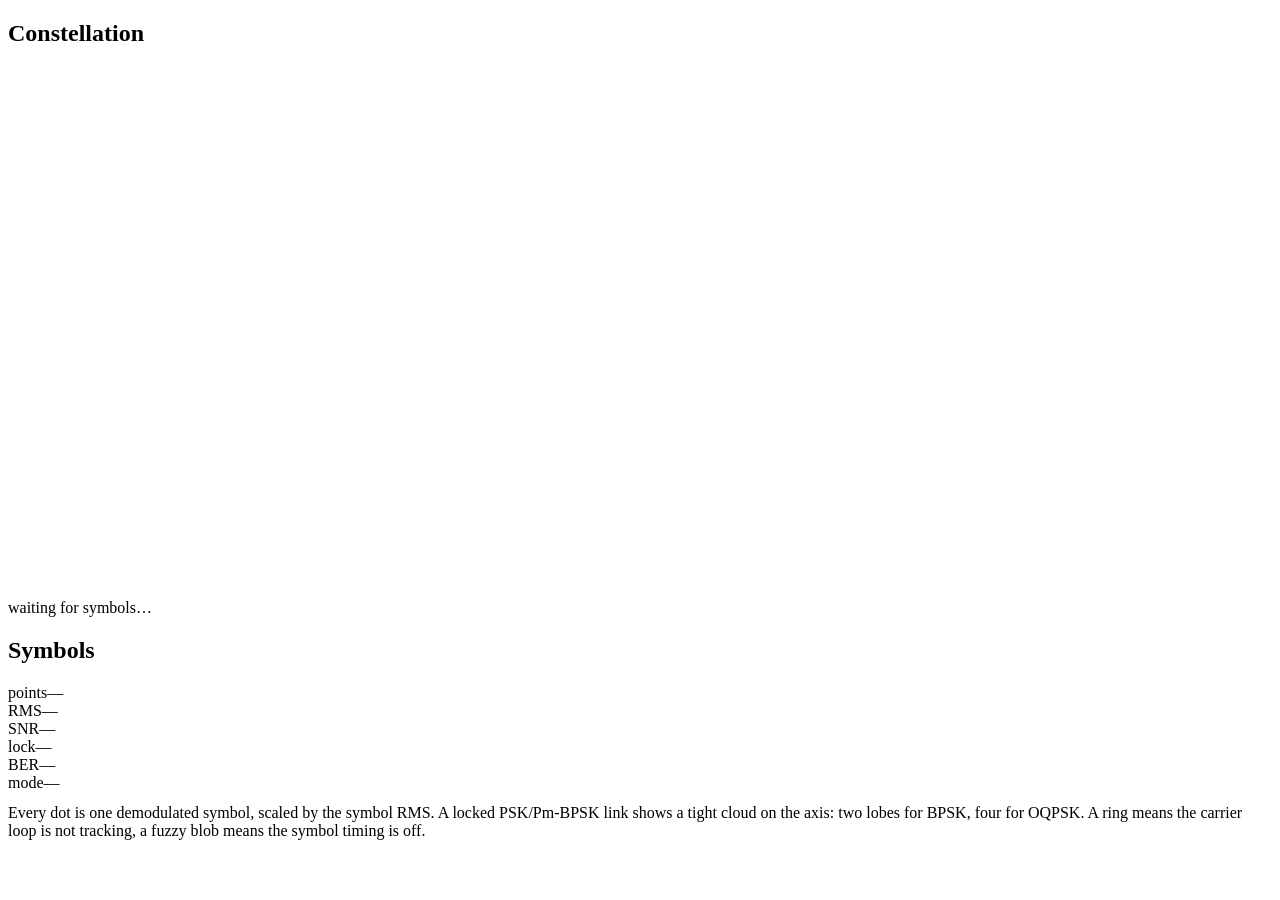
==== web/constellation.html @ 4a180191 "web: add a constellation view of the demodulated symbols The only feedback on whether the demodulato" ====
<!doctype html>
<html lang="en">
<head>
<meta charset="utf-8">
<meta name="viewport" content="width=device-width, initial-scale=1">
<title>ElektroDump — Constellation</title>
<link rel="stylesheet" href="/css/app.css">
</head>
<body>
<header class="topbar" id="topbar"></header>
<main>
  <div class="grid">
    <div class="card">
      <h2>Constellation</h2>
      <canvas id="constellation" width="520" height="520"></canvas>
      <div class="muted" id="const-legend" style="margin-top:8px">waiting for symbols…</div>
    </div>
    <div class="card">
      <h2>Symbols</h2>
      <div class="kv"><span>points</span><span id="const-count">—</span></div>
      <div class="kv"><span>RMS</span><span id="const-rms">—</span></div>
      <div class="kv"><span>SNR</span><span id="const-snr">—</span></div>
      <div class="kv"><span>lock</span><span id="const-lock">—</span></div>
      <div class="kv"><span>BER</span><span id="const-ber">—</span></div>
      <div class="kv"><span>mode</span><span id="const-mode">—</span></div>
      <div class="muted" style="margin-top:12px">
        Every dot is one demodulated symbol, scaled by the symbol RMS.
        A locked PSK/Pm-BPSK link shows a tight cloud on the axis: two lobes for
        BPSK, four for OQPSK. A ring means the carrier loop is not tracking, a
        fuzzy blob means the symbol timing is off.
      </div>
    </div>
  </div>
</main>
<script src="/js/api.js"></script>
<script src="/js/app.js"></script>
<script src="/js/constellation.js"></script>
</body>
</html>
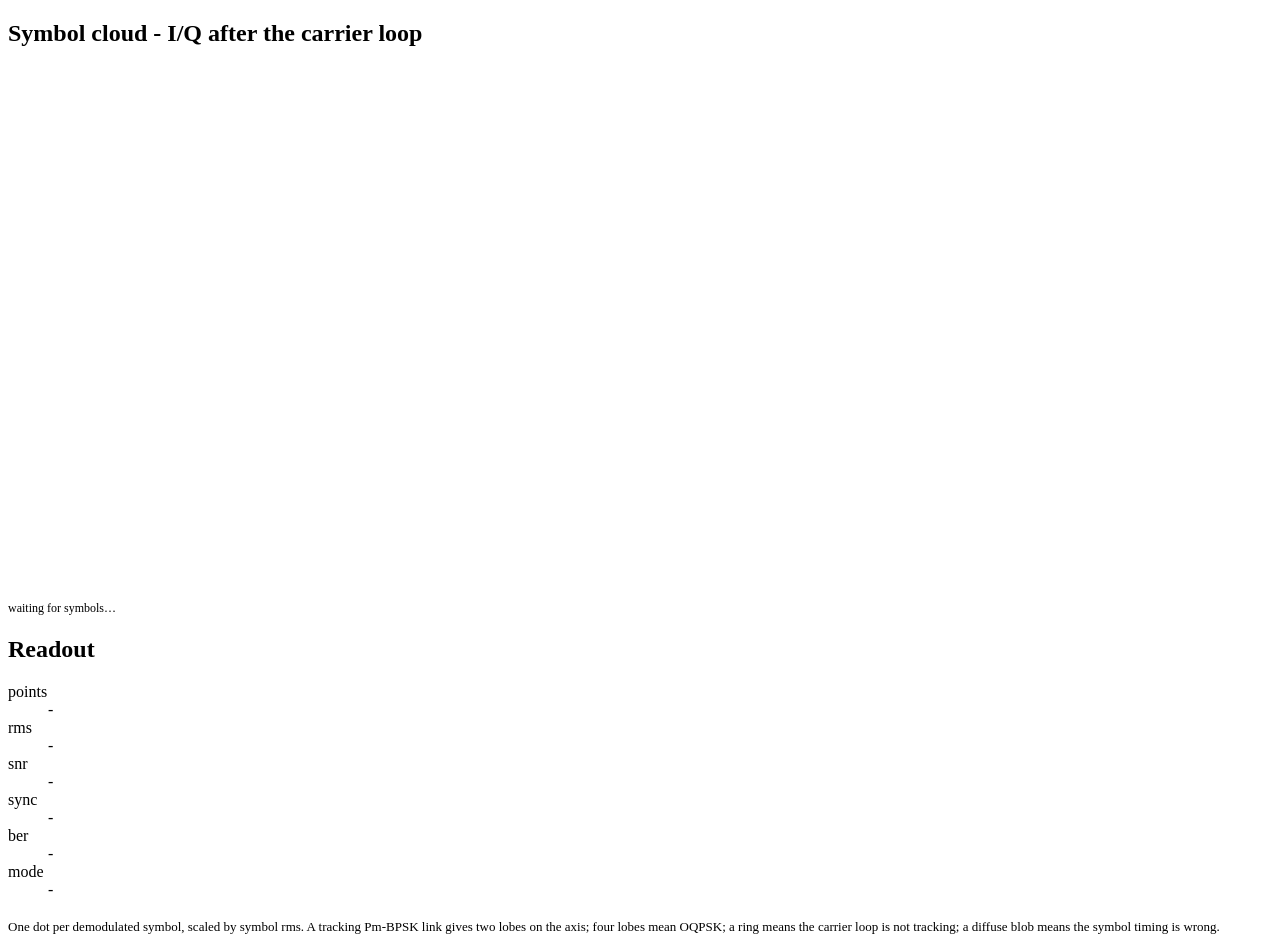
==== commit 8f81e0c1: "web: instrument-panel rework, self-hosted type, sequential waterfall ramp Reworked the station UI ar" ====
--- a/web/constellation.html
+++ b/web/constellation.html
@@ -3,33 +3,36 @@
 <head>
 <meta charset="utf-8">
 <meta name="viewport" content="width=device-width, initial-scale=1">
-<title>ElektroDump — Constellation</title>
+<title>ElektroDump - Constellation</title>
 <link rel="stylesheet" href="/css/app.css">
 </head>
 <body>
 <header class="topbar" id="topbar"></header>
 <main>
-  <div class="grid">
-    <div class="card">
-      <h2>Constellation</h2>
+  <div class="grid two">
+    <section class="card">
+      <h2>Symbol cloud - I/Q after the carrier loop</h2>
       <canvas id="constellation" width="520" height="520"></canvas>
-      <div class="muted" id="const-legend" style="margin-top:8px">waiting for symbols…</div>
-    </div>
-    <div class="card">
-      <h2>Symbols</h2>
-      <div class="kv"><span>points</span><span id="const-count">—</span></div>
-      <div class="kv"><span>RMS</span><span id="const-rms">—</span></div>
-      <div class="kv"><span>SNR</span><span id="const-snr">—</span></div>
-      <div class="kv"><span>lock</span><span id="const-lock">—</span></div>
-      <div class="kv"><span>BER</span><span id="const-ber">—</span></div>
-      <div class="kv"><span>mode</span><span id="const-mode">—</span></div>
-      <div class="muted" style="margin-top:12px">
-        Every dot is one demodulated symbol, scaled by the symbol RMS.
-        A locked PSK/Pm-BPSK link shows a tight cloud on the axis: two lobes for
-        BPSK, four for OQPSK. A ring means the carrier loop is not tracking, a
-        fuzzy blob means the symbol timing is off.
-      </div>
-    </div>
+      <div class="muted" id="const-legend" style="margin-top:10px;font-family:var(--mono);font-size:12px">waiting for symbols…</div>
+    </section>
+
+    <section class="card">
+      <h2>Readout</h2>
+      <dl class="kv">
+        <dt>points</dt><dd id="const-count">-</dd>
+        <dt>rms</dt><dd id="const-rms">-</dd>
+        <dt>snr</dt><dd id="const-snr">-</dd>
+        <dt>sync</dt><dd id="const-lock">-</dd>
+        <dt>ber</dt><dd id="const-ber">-</dd>
+        <dt>mode</dt><dd id="const-mode">-</dd>
+      </dl>
+      <p class="muted" style="margin:18px 0 0;font-size:13px;line-height:1.55">
+        One dot per demodulated symbol, scaled by symbol rms. A tracking
+        Pm-BPSK link gives two lobes on the axis; four lobes mean OQPSK; a
+        ring means the carrier loop is not tracking; a diffuse blob means the
+        symbol timing is wrong.
+      </p>
+    </section>
   </div>
 </main>
 <script src="/js/api.js"></script>
